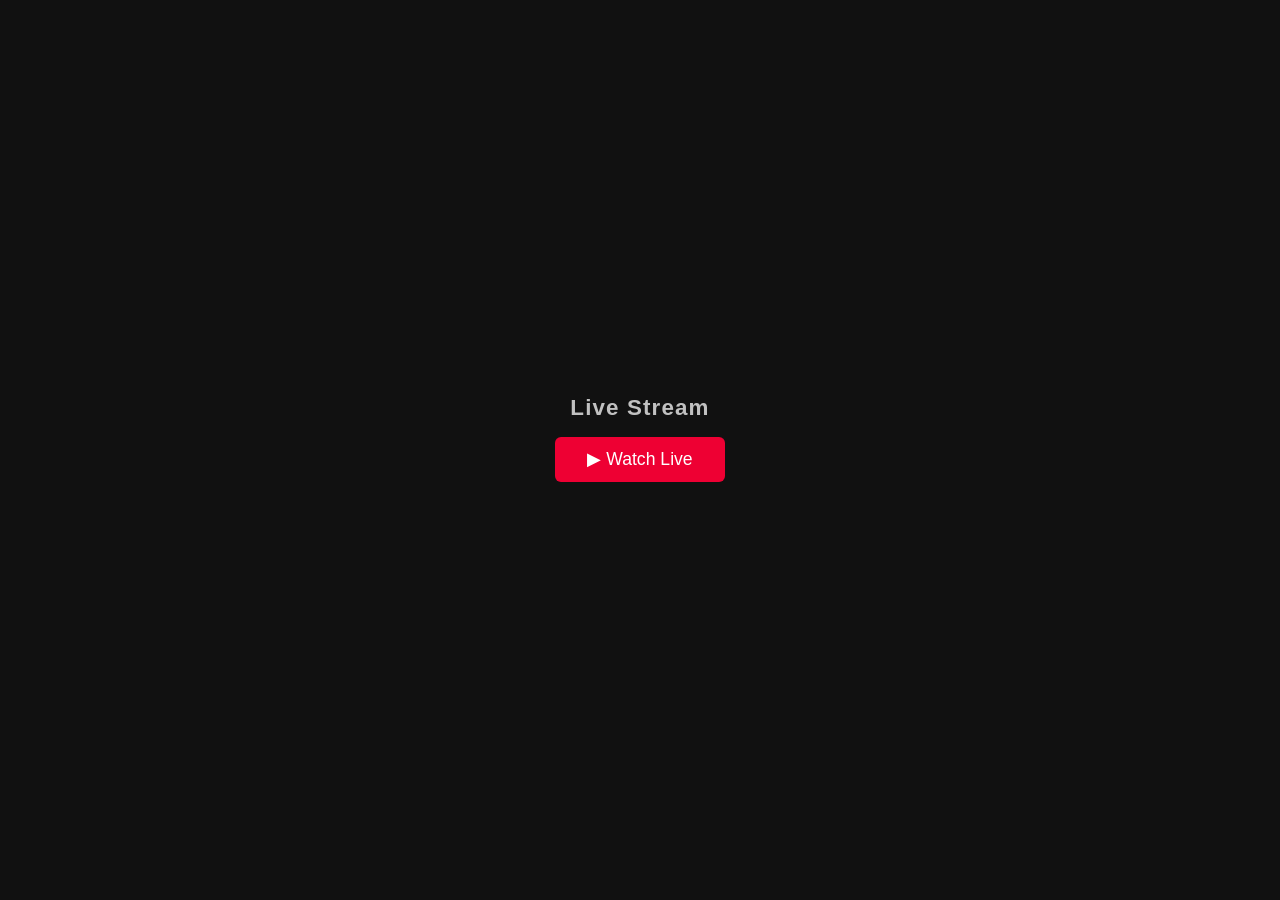
==== index.html @ 4f37a1c1 "Update index.html" ====
<!DOCTYPE html>
<html lang="en">
<head>
  <meta charset="UTF-8">
  <meta name="viewport" content="width=device-width, initial-scale=1.0">
  <title>Live Stream</title>
  <style>
    * { box-sizing: border-box; margin: 0; padding: 0; }
    body {
      background: #111;
      color: #eee;
      font-family: sans-serif;
      display: flex;
      flex-direction: column;
      align-items: center;
      justify-content: center;
      min-height: 100vh;
      padding: 1rem;
    }
    h1 {
      margin-bottom: 1rem;
      font-size: 1.4rem;
      letter-spacing: 0.05em;
      opacity: 0.8;
    }
    #startBtn {
      padding: 0.75rem 2rem;
      font-size: 1.1rem;
      background: #e03;
      color: #fff;
      border: none;
      border-radius: 6px;
      cursor: pointer;
      margin-bottom: 1.5rem;
      transition: background 0.2s;
    }
    #startBtn:hover { background: #c02; }
    #stream-wrapper {
      width: 100%;
      max-width: 1280px;
      aspect-ratio: 16 / 9;
      background: #000;
      border-radius: 4px;
      overflow: hidden;
      display: none;
    }
    #stream-wrapper iframe {
      width: 100%;
      height: 100%;
      border: none;
    }
  </style>
</head>
<body>
  <h1>Live Stream</h1>
  <button id="startBtn">&#9654; Watch Live</button>
  <div id="stream-wrapper">
    <iframe
      id="stream"
      src=""
      allow="camera; microphone; autoplay; fullscreen; display-capture"
      allowfullscreen
      allowtransparency="true">
    </iframe>
  </div>

  <script>
    // Replace YOUR_STREAM_ID with your VDO.Ninja view/stream ID
    const STREAM_ID = 'nscadu';

    document.getElementById('startBtn').addEventListener('click', () => {
      const iframe = document.getElementById('stream');
      const wrapper = document.getElementById('stream-wrapper');
      iframe.src = `https://vdo.ninja/?scene&room=${STREAM_ID}&cleanoutput&autoplay`;
      wrapper.style.display = 'block';
      document.getElementById('startBtn').style.display = 'none';
    });
  </script>
</body>
</html>
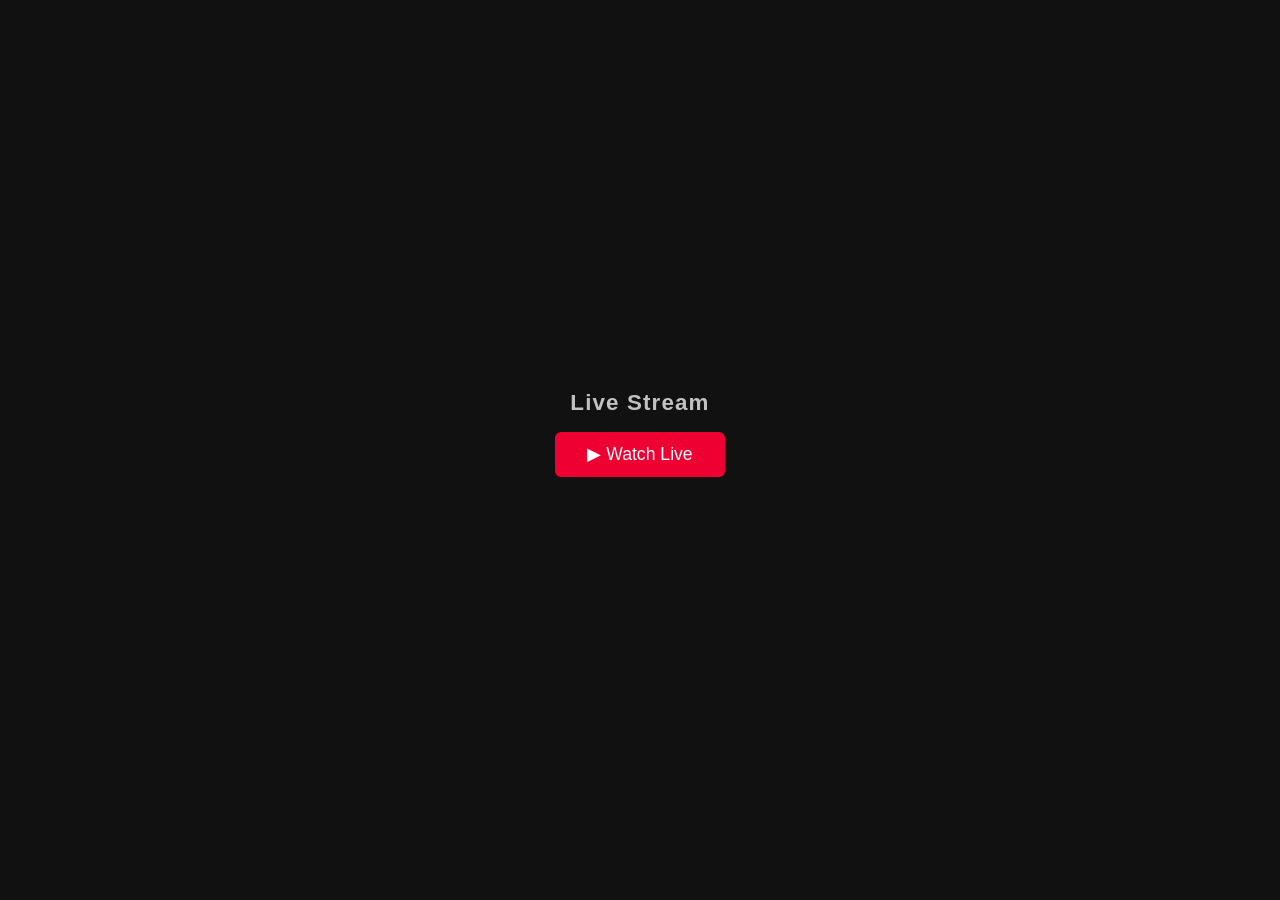
==== commit 313809f6: "Regenerate from official VDO.Ninja iframe docs" ====
--- a/index.html
+++ b/index.html
@@ -16,13 +16,9 @@
       justify-content: center;
       min-height: 100vh;
       padding: 1rem;
+      gap: 1rem;
     }
-    h1 {
-      margin-bottom: 1rem;
-      font-size: 1.4rem;
-      letter-spacing: 0.05em;
-      opacity: 0.8;
-    }
+    h1 { font-size: 1.4rem; letter-spacing: 0.05em; opacity: 0.8; }
     #startBtn {
       padding: 0.75rem 2rem;
       font-size: 1.1rem;
@@ -31,7 +27,6 @@
       border: none;
       border-radius: 6px;
       cursor: pointer;
-      margin-bottom: 1.5rem;
       transition: background 0.2s;
     }
     #startBtn:hover { background: #c02; }
@@ -49,12 +44,15 @@
       height: 100%;
       border: none;
     }
+    #status { font-size: 0.85rem; opacity: 0.5; min-height: 1.2em; }
   </style>
 </head>
 <body>
   <h1>Live Stream</h1>
   <button id="startBtn">&#9654; Watch Live</button>
   <div id="stream-wrapper">
+    <!-- iframe src is set on click to satisfy browser autoplay policies -->
+    <!-- allow list mirrors VDO.Ninja docs recommendations -->
     <iframe
       id="stream"
       src=""
@@ -63,18 +61,52 @@
       allowtransparency="true">
     </iframe>
   </div>
+  <p id="status"></p>
 
   <script>
-    // Replace YOUR_STREAM_ID with your VDO.Ninja view/stream ID
-    const STREAM_ID = 'nscadu';
+    // Replace with your VDO.Ninja stream ID
+    // e.g. if your push link is https://vdo.ninja/?push=JkYwyxy
+    // then STREAM_ID = 'JkYwyxy'
+    var STREAM_ID = 'YOUR_STREAM_ID';
 
-    document.getElementById('startBtn').addEventListener('click', () => {
-      const iframe = document.getElementById('stream');
-      const wrapper = document.getElementById('stream-wrapper');
-      iframe.src = `https://vdo.ninja/?scene&room=${STREAM_ID}&cleanoutput&autoplay`;
+    var iframe = document.getElementById('stream');
+    var wrapper = document.getElementById('stream-wrapper');
+    var status = document.getElementById('status');
+
+    document.getElementById('startBtn').addEventListener('click', function () {
+      // &cleanoutput removes VDO.Ninja UI chrome
+      // &autoplay starts video immediately after user gesture
+      iframe.src = 'https://vdo.ninja/?view=' + STREAM_ID + '&cleanoutput&autoplay';
       wrapper.style.display = 'block';
       document.getElementById('startBtn').style.display = 'none';
     });
+
+    // --- IFRAME API: listen for events from VDO.Ninja ---
+    // See https://docs.vdo.ninja/guides/iframe-api-documentation
+    var eventMethod = window.addEventListener ? 'addEventListener' : 'attachEvent';
+    var eventer = window[eventMethod];
+    var messageEvent = eventMethod === 'attachEvent' ? 'onmessage' : 'message';
+
+    eventer(messageEvent, function (e) {
+      // Only handle messages from our VDO.Ninja iframe
+      if (e.source !== iframe.contentWindow) return;
+
+      if ('action' in e.data) {
+        handleAction(e.data);
+      }
+    }, false);
+
+    function handleAction(data) {
+      if (data.action === 'view-connection') {
+        status.textContent = data.value ? 'Stream connected.' : 'Stream disconnected.';
+      } else if (data.action === 'guest-connected') {
+        status.textContent = 'Guest connected: ' + (data.value && data.value.label ? data.value.label : data.streamID);
+      } else if (data.action === 'director-connected') {
+        status.textContent = 'Director connected.';
+      } else if (data.action === 'push-connection' && data.value === false) {
+        status.textContent = 'Stream ended.';
+      }
+    }
   </script>
 </body>
 </html>
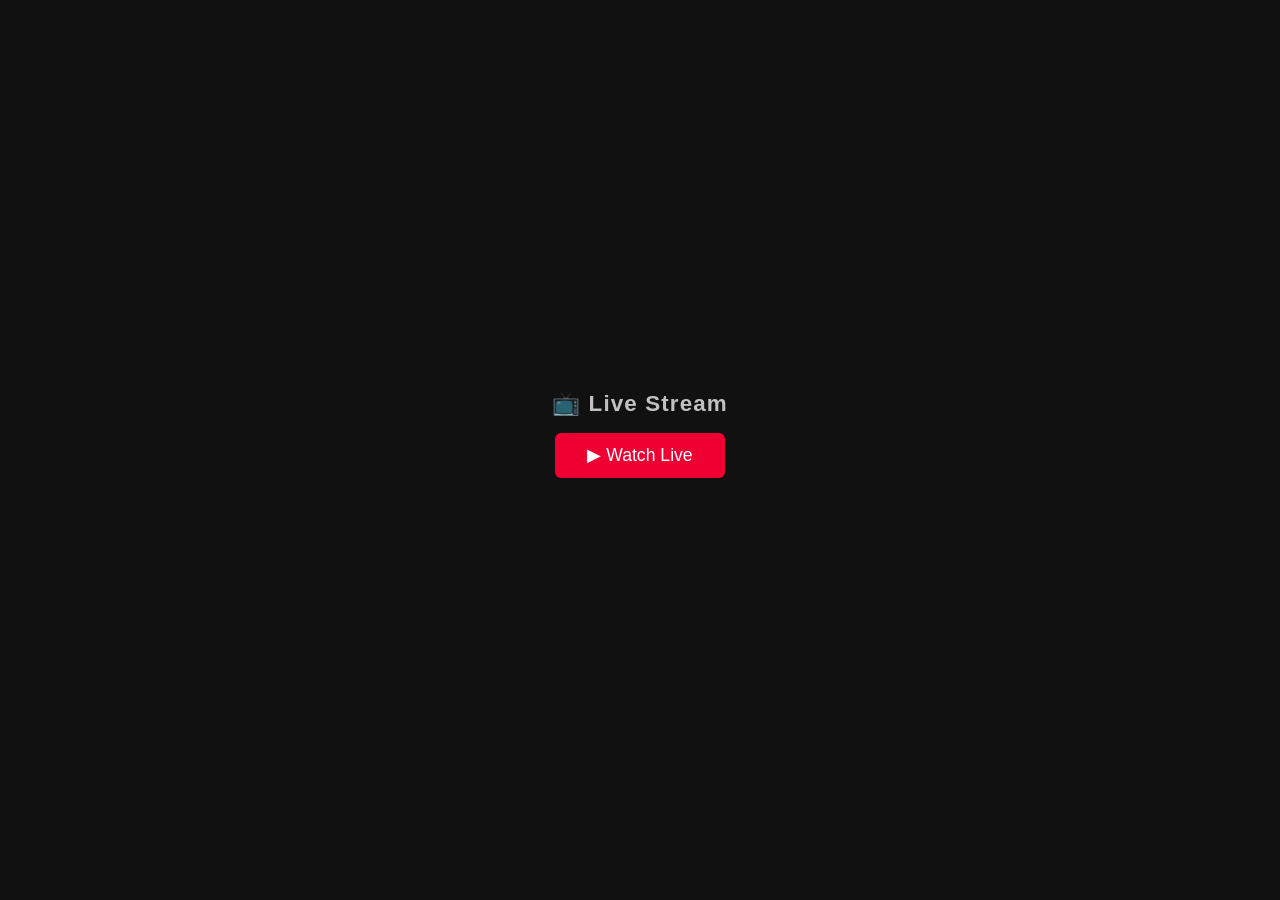
==== commit 1dea83f6: "Implement correct iframe.html + dependencies from steveseguin/vdo.ninja develop; update index.html t" ====
--- a/index.html
+++ b/index.html
@@ -1,15 +1,15 @@
 <!DOCTYPE html>
 <html lang="en">
 <head>
-  <meta charset="UTF-8">
-  <meta name="viewport" content="width=device-width, initial-scale=1.0">
-  <title>Live Stream</title>
+  <meta charset="utf-8" />
+  <meta name="viewport" content="width=device-width, initial-scale=1" />
+  <title>Live Stream — VDO.Ninja</title>
   <style>
     * { box-sizing: border-box; margin: 0; padding: 0; }
     body {
       background: #111;
       color: #eee;
-      font-family: sans-serif;
+      font-family: Arial, Helvetica, sans-serif;
       display: flex;
       flex-direction: column;
       align-items: center;
@@ -19,6 +19,8 @@
       gap: 1rem;
     }
     h1 { font-size: 1.4rem; letter-spacing: 0.05em; opacity: 0.8; }
+
+    /* --- Start button --- */
     #startBtn {
       padding: 0.75rem 2rem;
       font-size: 1.1rem;
@@ -30,6 +32,8 @@
       transition: background 0.2s;
     }
     #startBtn:hover { background: #c02; }
+
+    /* --- Stream wrapper (16:9) --- */
     #stream-wrapper {
       width: 100%;
       max-width: 1280px;
@@ -38,74 +42,183 @@
       border-radius: 4px;
       overflow: hidden;
       display: none;
-    }
+      position: relative;
+    }
+
+    /*
+     * iframe sizing pattern sourced from steveseguin/vdo.ninja iframe.css:
+     * width/height 100%, border 0, display block.
+     */
     #stream-wrapper iframe {
+      position: absolute;
+      top: 0; left: 0;
       width: 100%;
       height: 100%;
-      border: none;
-    }
-    #status { font-size: 0.85rem; opacity: 0.5; min-height: 1.2em; }
+      border: 0;
+      display: block;
+    }
+
+    /* --- Live controls (shown after stream starts) --- */
+    #controls {
+      display: none;
+      gap: 0.5rem;
+      flex-wrap: wrap;
+      justify-content: center;
+    }
+    #controls button {
+      padding: 0.5rem 1.1rem;
+      font-size: 0.9rem;
+      background: #222;
+      color: #eee;
+      border: 1px solid #444;
+      border-radius: 5px;
+      cursor: pointer;
+      transition: background 0.15s;
+    }
+    #controls button:hover { background: #333; }
+
+    /* --- Status bar --- */
+    #status {
+      font-size: 0.8rem;
+      opacity: 0.5;
+      min-height: 1.2em;
+      font-family: monospace;
+    }
   </style>
 </head>
 <body>
-  <h1>Live Stream</h1>
+  <h1>&#128250; Live Stream</h1>
   <button id="startBtn">&#9654; Watch Live</button>
+
   <div id="stream-wrapper">
-    <!-- iframe src is set on click to satisfy browser autoplay policies -->
-    <!-- allow list mirrors VDO.Ninja docs recommendations -->
+    <!--
+      allow / credentialless pattern sourced from:
+      steveseguin/vdo.ninja  develop  iframe.html  (buildIframeAllowPermissions)
+
+      Chrome supports credentialless iframes for cross-origin isolation;
+      Firefox does not, so we fall back to the standard allow string.
+
+      URL params:
+        &push=Ce4HsNS   — stream ID to view
+        &cleanoutput     — hides VDO.Ninja chrome
+        &transparent     — transparent bg
+        &autoplay        — autoplay (requires prior user gesture — satisfied by the button click)
+        &videodevice=0   — disables viewer camera
+        &audiodevice=0   — disables viewer mic
+    -->
     <iframe
       id="stream"
       src=""
-      allow="camera; microphone; autoplay; fullscreen; display-capture"
-      allowfullscreen
-      allowtransparency="true">
+      allowtransparency="true"
+      allowfullscreen>
     </iframe>
   </div>
+
+  <!-- Quick API controls (visible once stream is active) -->
+  <div id="controls">
+    <button onclick="post({ speaker: 'toggle' })">&#128264; Toggle Speaker</button>
+    <button onclick="post({ getLoudness: true })">&#128200; Loudness On</button>
+    <button onclick="post({ getLoudness: false })">&#9209;&#65039; Loudness Off</button>
+    <button onclick="post({ getStats: true })">&#128202; Get Stats</button>
+    <button onclick="post({ getStreamIDs: true })">&#128203; Stream IDs</button>
+  </div>
+
   <p id="status"></p>
 
   <script>
-    // Replace with your VDO.Ninja stream ID
-    // e.g. if your push link is https://vdo.ninja/?push=JkYwyxy
-    // then STREAM_ID = 'JkYwyxy'
-    var STREAM_ID = 'YOUR_STREAM_ID';
-
-    var iframe = document.getElementById('stream');
+    var STREAM_ID = 'Ce4HsNS';
+
+    var iframe  = document.getElementById('stream');
     var wrapper = document.getElementById('stream-wrapper');
-    var status = document.getElementById('status');
-
+    var controls = document.getElementById('controls');
+    var status  = document.getElementById('status');
+
+    // ---------------------------------------------------------------
+    // Build the correct allow string and optionally use credentialless
+    // iframes — logic ported from steveseguin/vdo.ninja iframe.html
+    // ---------------------------------------------------------------
+    function supportsCredentialless() {
+      try { return 'credentialless' in HTMLIFrameElement.prototype; } catch(e) { return false; }
+    }
+    function isFirefox() {
+      return /\bfirefox\/|\bfxios\/|\bwaterfox\/|\blibrewolf\/|\biceweasel\/|\bzen\b/i.test(navigator.userAgent || '');
+    }
+    var useCredentialless = supportsCredentialless() && !isFirefox();
+
+    var permissions = [
+      'encrypted-media', 'sync-xhr', 'usb', 'web-share',
+      'midi *', 'geolocation', 'camera *', 'microphone *',
+      'fullscreen', 'picture-in-picture', 'display-capture',
+      'accelerometer', 'autoplay', 'gyroscope', 'screen-wake-lock'
+    ];
+    if (useCredentialless) permissions.splice(5, 0, 'cross-origin-isolated');
+    iframe.setAttribute('allow', permissions.join(';') + ';');
+
+    if (useCredentialless) {
+      iframe.setAttribute('crossorigin', 'anonymous');
+      iframe.setAttribute('credentialless', 'true');
+    }
+
+    // ---------------------------------------------------------------
+    // Start stream on button click (user gesture required for autoplay)
+    // ---------------------------------------------------------------
     document.getElementById('startBtn').addEventListener('click', function () {
-      // &cleanoutput removes VDO.Ninja UI chrome
-      // &autoplay starts video immediately after user gesture
-      iframe.src = 'https://vdo.ninja/?view=' + STREAM_ID + '&cleanoutput&autoplay';
-      wrapper.style.display = 'block';
-      document.getElementById('startBtn').style.display = 'none';
+      var url = 'https://vdo.ninja/?push=' + STREAM_ID +
+                '&cleanoutput&transparent&autoplay&videodevice=0&audiodevice=0';
+      iframe.src = url;
+      wrapper.style.display  = 'block';
+      controls.style.display = 'flex';
+      this.style.display     = 'none';
+      setStatus('Connecting…');
     });
 
-    // --- IFRAME API: listen for events from VDO.Ninja ---
-    // See https://docs.vdo.ninja/guides/iframe-api-documentation
-    var eventMethod = window.addEventListener ? 'addEventListener' : 'attachEvent';
-    var eventer = window[eventMethod];
-    var messageEvent = eventMethod === 'attachEvent' ? 'onmessage' : 'message';
-
-    eventer(messageEvent, function (e) {
-      // Only handle messages from our VDO.Ninja iframe
+    // ---------------------------------------------------------------
+    // postMessage helper — send API commands to the VDO.Ninja iframe
+    // Pattern from steveseguin/vdo.ninja iframe.html  postToFrame()
+    // ---------------------------------------------------------------
+    function post(message) {
+      if (!iframe.contentWindow) { setStatus('iframe not ready'); return; }
+      iframe.contentWindow.postMessage(message, '*');
+      setStatus('Sent: ' + JSON.stringify(message));
+    }
+
+    // ---------------------------------------------------------------
+    // Incoming message handler
+    // Event types documented in steveseguin/vdo.ninja examples/iframeapi.md
+    // ---------------------------------------------------------------
+    window.addEventListener('message', function (e) {
       if (e.source !== iframe.contentWindow) return;
-
-      if ('action' in e.data) {
-        handleAction(e.data);
-      }
+      if (typeof e.data !== 'object') return;
+
+      var d = e.data;
+
+      if (d.action) {
+        setStatus('Action: ' + d.action + (d.streamID ? ' (' + d.streamID + ')' : ''));
+        return;
+      }
+      if (d.loudness) {
+        var parts = [];
+        for (var k in d.loudness) parts.push(k + ': ' + d.loudness[k].toFixed(1) + ' dB');
+        setStatus('Loudness — ' + parts.join(' | '));
+        return;
+      }
+      if (d.stats) {
+        var ib = d.stats.total_inbound_connections  || 0;
+        var ob = d.stats.total_outbound_connections || 0;
+        setStatus('Stats — in: ' + ib + '  out: ' + ob);
+        return;
+      }
+      if (d.streamIDs) {
+        var ids = Object.keys(d.streamIDs).join(', ');
+        setStatus('Streams: ' + (ids || 'none'));
+        return;
+      }
+      // Fallback
+      setStatus(JSON.stringify(d).substring(0, 120));
     }, false);
 
-    function handleAction(data) {
-      if (data.action === 'view-connection') {
-        status.textContent = data.value ? 'Stream connected.' : 'Stream disconnected.';
-      } else if (data.action === 'guest-connected') {
-        status.textContent = 'Guest connected: ' + (data.value && data.value.label ? data.value.label : data.streamID);
-      } else if (data.action === 'director-connected') {
-        status.textContent = 'Director connected.';
-      } else if (data.action === 'push-connection' && data.value === false) {
-        status.textContent = 'Stream ended.';
-      }
+    function setStatus(msg) {
+      status.textContent = '[' + new Date().toLocaleTimeString() + '] ' + msg;
     }
   </script>
 </body>
